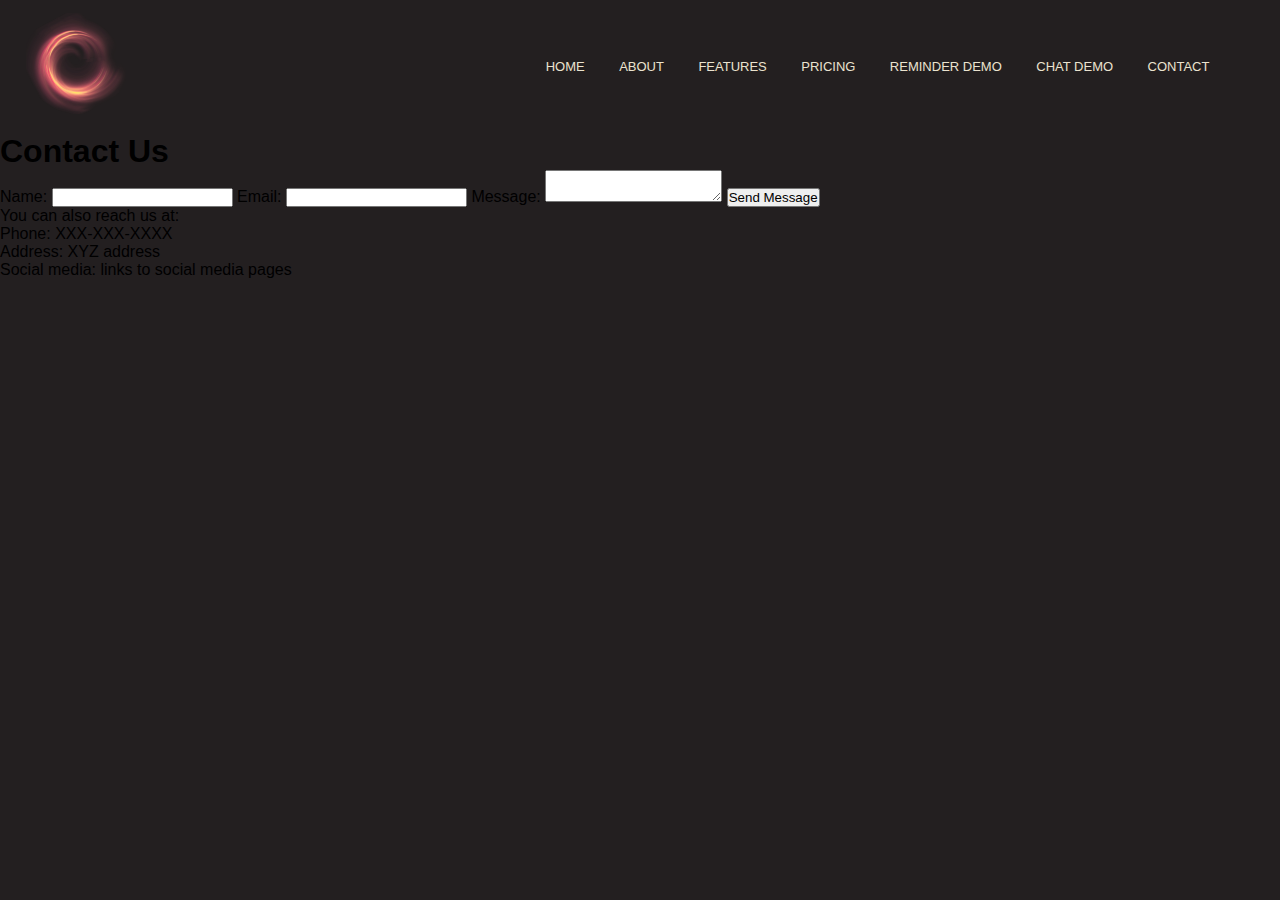
==== contact.html @ a0b370ae "EVERYTHING" ====
<!DOCTYPE html>
<html lang="en">
<head>
    <meta charset="UTF-8">
    <meta name="viewport" content="width=device-width, initial-scale=1.0">
    <link rel="stylesheet" href="contact.css"> <!--linking css doc-->
    <title>Contact Us</title>
</head>
<body>
    <section class="header">
        <!-- navigation panel at the top -->
        <nav>
          <a href="index.html"><img src="images/logo_no_text.png"></a>
          <div class="nav-links" id="navLinks">
            <i class="fa-solid fa-x" onclick="hideMenu()"></i> <!-- closes menu -->
            <ul>
              <li><a href="index.html">HOME</a></li>
              <li><a href="about.html">ABOUT</a></li>
              <li><a href="">FEATURES</a></li>
              <li><a href="pricing.html">PRICING</a></li>
              <li><a href="">REMINDER DEMO</a></li>
              <li><a href="templates/chatdemo.html">CHAT DEMO</a></li>
              <li><a href="contact.html">CONTACT</a></li>
            </ul>
          </div>
          <i class="fa-solid fa-bars" onclick="showMenu()"></i> <!-- shows menu on click -->
        </nav>

  <main>
    <h1>Contact Us</h1>

    <div class="contact-form">
      <form action="/contact" method="POST">
        <label for="name">Name:</label>
        <input type="text" id="name" name="name" required>

        <label for="email">Email:</label>
        <input type="email" id="email" name="email" required>

        <label for="message">Message:</label>
        <textarea id="message" name="message" required></textarea>

        <button type="submit">Send Message</button>
      </form>
    </div>

    <div class="additional-info">
      <p>You can also reach us at:</p>
      <ul>
        <li>Phone: XXX-XXX-XXXX</li>
        <li>Address: XYZ address</li>
        <li>Social media: links to social media pages</li>
      </ul>
    </div>

  </main>

  <footer>
    </footer>

</body>
</html>
---- contact.css ----
*{
    margin: 0;
    padding: 0;
    /* <uniquifier>: Use a uniquifier for the class name
       <weight>: Use a value from 100 to 900
       .montserrat-<uniquifier> { 
        font-optical-sizing: auto; */
    font-family: "Montserrat", sans-serif;

    /* font-weight: 300;  how thick the font is */
    /* font-style: normal; */
}
.header{
    min-height: 100vh;
    width: 100%;
    background-color: #231f20;
    background-position: center;
    background-size: cover;
    position: relative;
}

/* navigation bar at the top */
nav{
    display: flex;
    padding: 1% 2%; /* padding for the logo */
    justify-content: space-between;
    align-items: center;
}
nav img{
    width: 100px;
}
.nav-links{
    flex: 1; /* occupies all space in teh row */
    text-align: right;
    padding: 30px;
}
.nav-links ul li{
    list-style: none;
    display: inline-block;
    padding: 8px 15px;
    position: relative;
}
.nav-links ul li a{
    color: #EBE3CF;
    text-decoration: none;
    font-size: 13px;
}
.nav-links ul li::after{
    content: '';
    width: 0%;
    height: 2px;
    background: #D7887F;
    display: block;
    margin: auto;
    transition: 0.5s;
}
.nav-links ul li:hover::after{
    width: 100%;
}
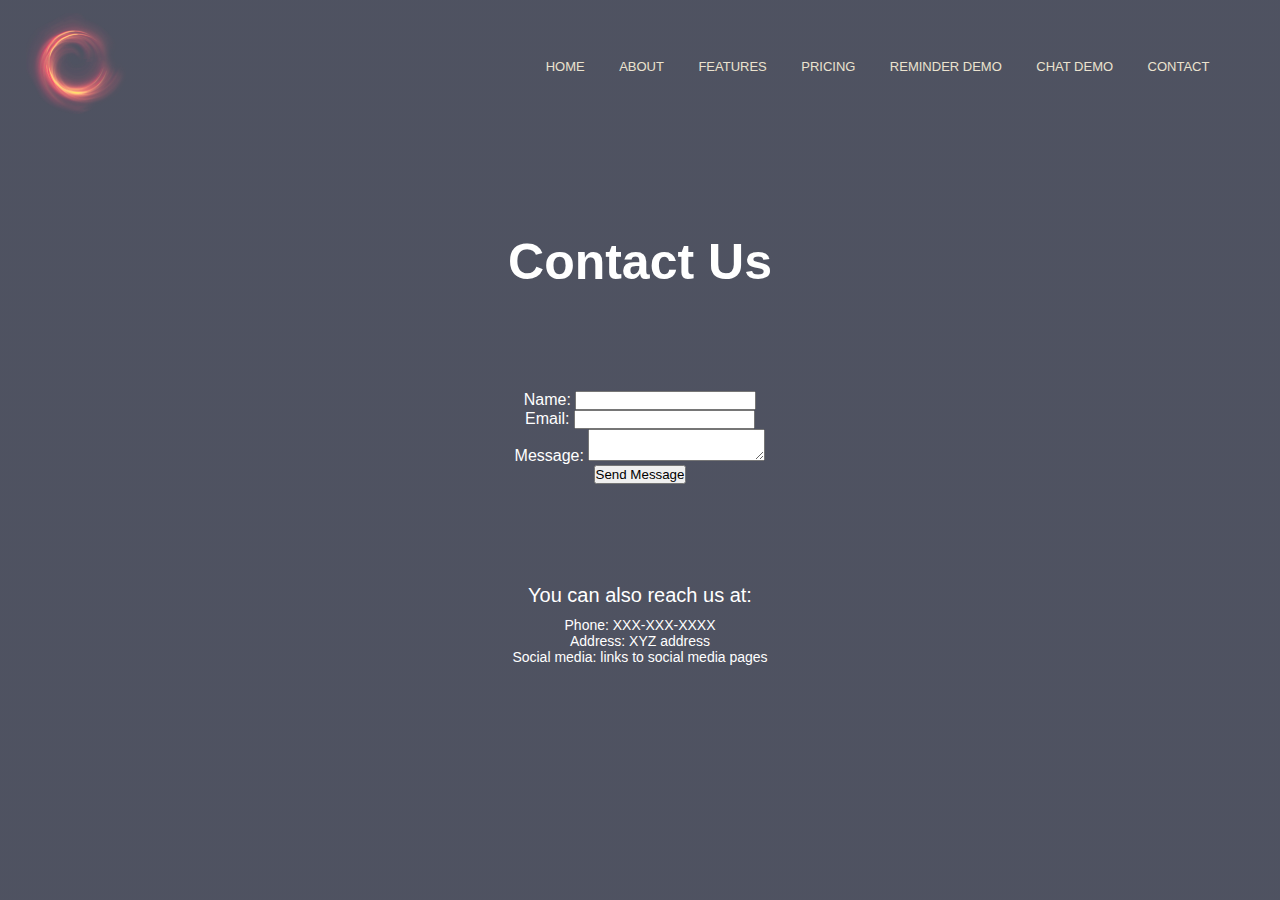
==== commit bb8587c1: "forgot file uploads" ====
--- a/contact.html
+++ b/contact.html
@@ -27,18 +27,23 @@
         </nav>
 
   <main>
-    <h1>Contact Us</h1>
+    <div class = "contact-section">
+      <h1>Contact Us</h1>
+    </div>
 
     <div class="contact-form">
       <form action="/contact" method="POST">
         <label for="name">Name:</label>
         <input type="text" id="name" name="name" required>
+        <br>
 
         <label for="email">Email:</label>
         <input type="email" id="email" name="email" required>
+        <br>
 
         <label for="message">Message:</label>
         <textarea id="message" name="message" required></textarea>
+        <br>
 
         <button type="submit">Send Message</button>
       </form>
@@ -46,17 +51,11 @@
 
     <div class="additional-info">
       <p>You can also reach us at:</p>
-      <ul>
         <li>Phone: XXX-XXX-XXXX</li>
         <li>Address: XYZ address</li>
         <li>Social media: links to social media pages</li>
-      </ul>
     </div>
 
   </main>
-
-  <footer>
-    </footer>
-
 </body>
 </html>
--- a/contact.css
+++ b/contact.css
@@ -1,19 +1,20 @@
 *{
     margin: 0;
     padding: 0;
+    color: #ffffff;
     /* <uniquifier>: Use a uniquifier for the class name
        <weight>: Use a value from 100 to 900
        .montserrat-<uniquifier> { 
         font-optical-sizing: auto; */
     font-family: "Montserrat", sans-serif;
-
     /* font-weight: 300;  how thick the font is */
     /* font-style: normal; */
 }
+
 .header{
     min-height: 100vh;
     width: 100%;
-    background-color: #231f20;
+    background-image: linear-gradient(rgba(4, 9, 30, 0.7),rgba(4, 9, 30, 0.7)), url(images/contact-background.png);
     background-position: center;
     background-size: cover;
     position: relative;
@@ -56,4 +57,118 @@
 }
 .nav-links ul li:hover::after{
     width: 100%;
+}
+/* title page text box */
+.text-box{
+    width: 90%;
+    color:#EBE3CF;
+    position: absolute;
+    top: 50%;
+    left: 50%;
+    transform: translate(-50%, -50%);
+    text-align: center;
+}
+.text-box h1{
+    font-size: 62px;
+}
+.text-box p{
+    margin: 10px 0 40px;
+    font-size: 20px;
+    color: #EBE3CF;
+}
+.hero-btn{
+    display: inline-block;
+    text-decoration: none;
+    color: #EBE3CF;
+    border: 1px solid #EBE3CF;
+    padding: 12px 34px;
+    font-size: 13px;
+    background: transparent;
+    position: relative;
+    cursor: pointer;
+}
+.hero-btn:hover{
+    border: 1px solid #D7887F;
+    background: #D7887F;
+    transition: 1s; /* maybe make this faster */
+}
+
+/* for smaller screen display */
+nav .fa-solid{
+    display: none;
+}
+
+@media(max-width: 700px){
+    .text-box h1{
+        font-size: 20px;
+    }
+    .nav-links ul li{
+        display: block;
+    }
+    .nav-links{
+        display: none;
+        position: absolute;
+        background: #D7887F;
+        height: 100vh;
+        width: 200px;
+        top: 0;
+        right: -280px; /* hide the bar */
+        z-index: 2;
+        text-align: left;
+        transition: 1s;
+    }
+    .nav-links.show{
+        transition: 1s;
+        display: block;
+        right: 0;
+    }
+    nav .fa-solid{
+        display: block;
+        color: #EBE3CF;
+        margin: 10px;
+        font-size: 22px;
+        cursor: pointer;
+    }
+    .nav-links ul{
+        padding: 30px;
+    }
+}
+
+button{
+    color:black
+}
+ul {
+    list-style-position: inside;
+}
+
+/* ---------- additional info ----------- */
+.additional-info{
+    text-align: center;
+    margin: auto;
+    padding-top: 100px;
+    font-size: 14px;
+}
+.clearfix::after {
+  content: "";
+  clear: both;
+  display: table;
+}
+/* contact section header*/
+.contact-section h1 {
+    text-align: center;
+    font-size: 50px;
+    margin: auto;
+    padding-top: 100px;
+}
+
+/* contact form  */
+.contact-form {
+    text-align: center;
+    margin: auto;
+    padding-top: 100px;
+}
+/* additiona info p */
+.additional-info p {
+    font-size: 20px;
+    padding-bottom: 10px;
 }